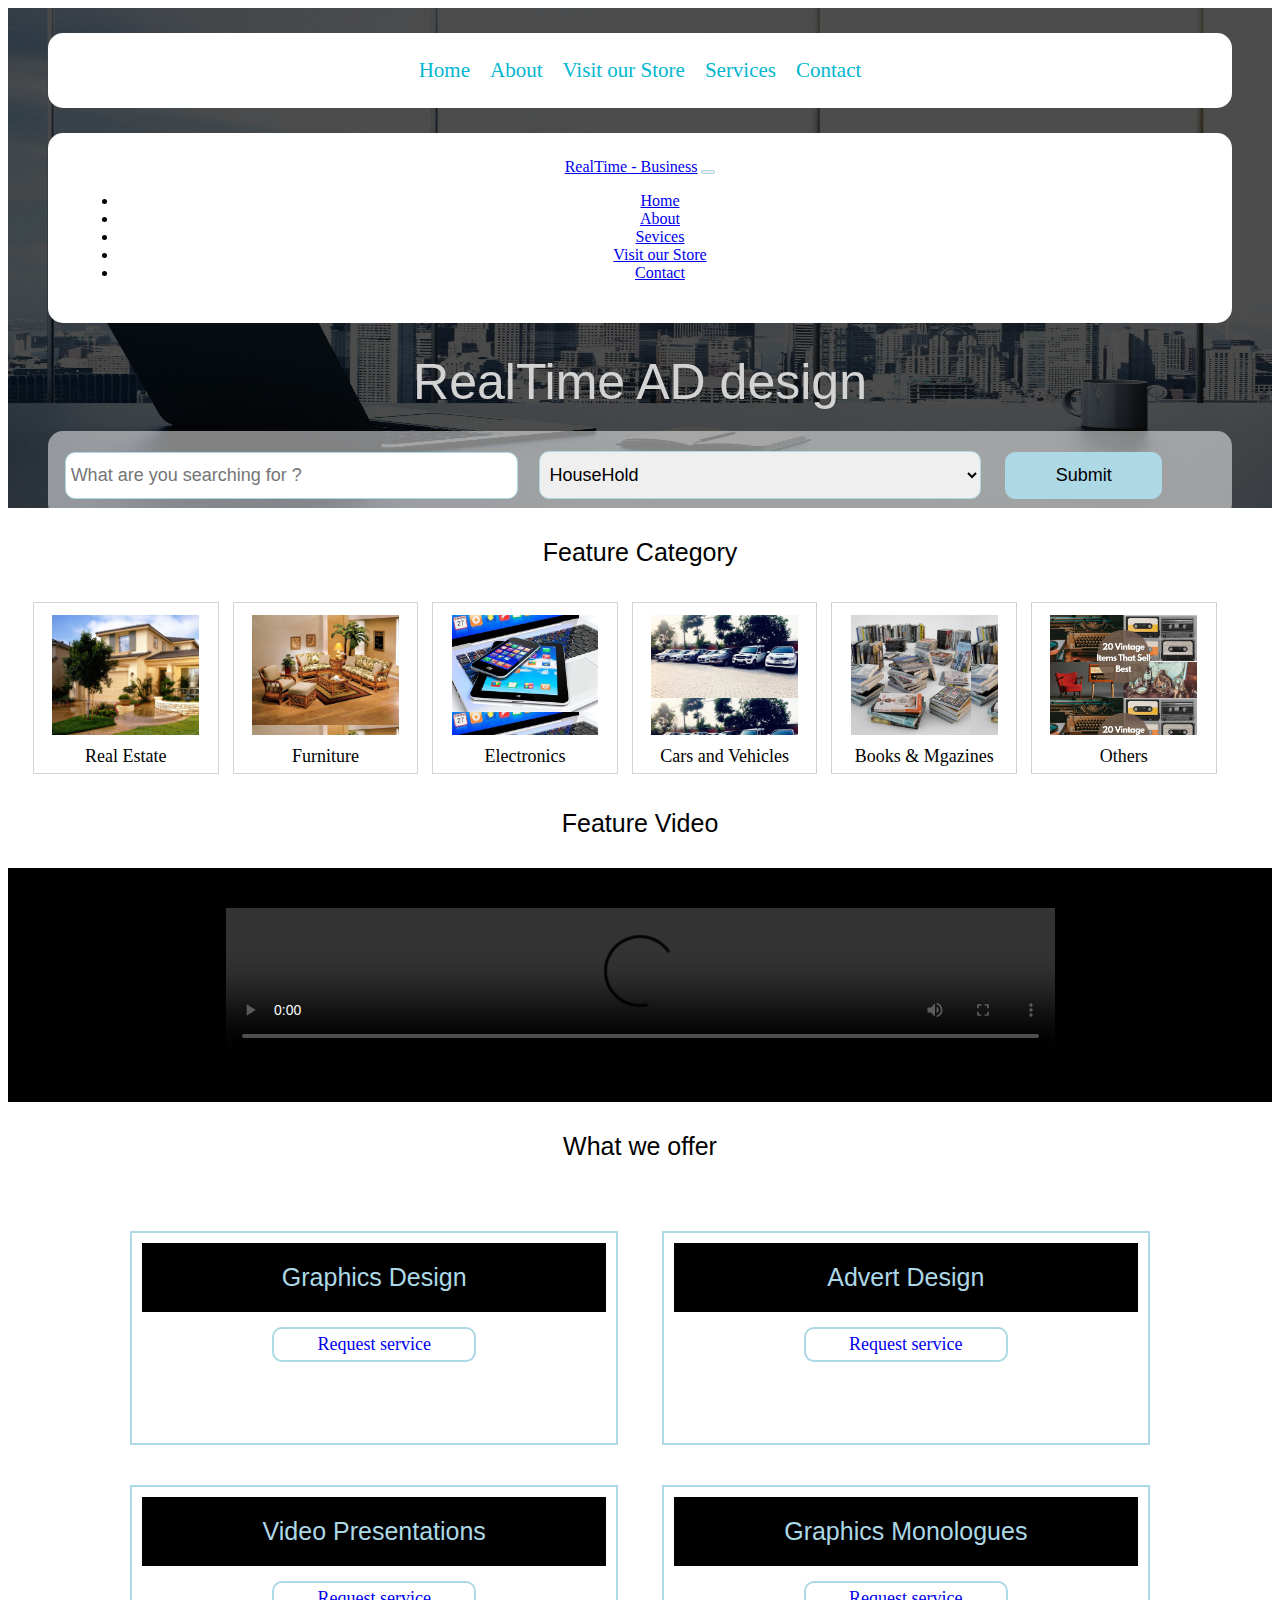
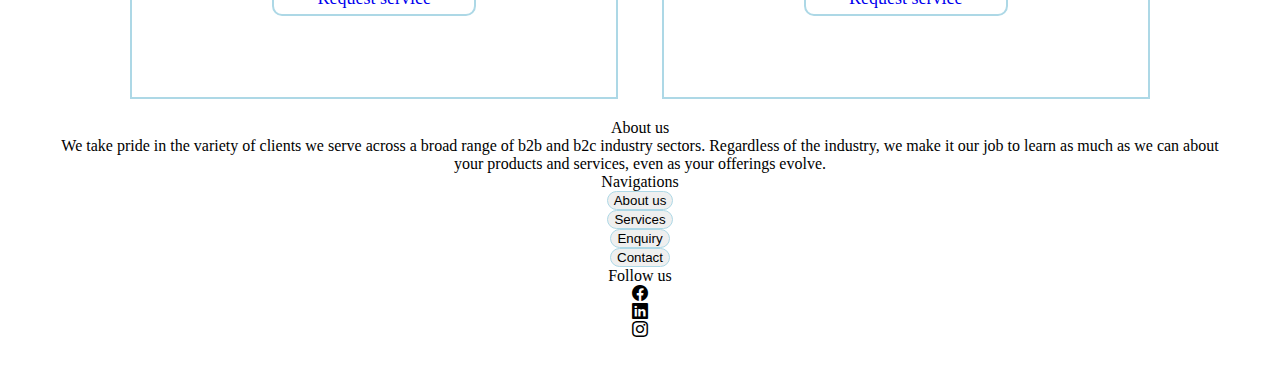
==== index.html @ 5bdc7cec "b29_webfiles03" ====
<!DOCTYPE html>
<html>
<head>
<title> Realtime  - Business Every Day</title>
<meta charset="utf-8">
<meta name="viewport " 
content="width=device-width, 
intital-scale=1.0">
<link rel="stylesheet" 
href="css/site_styles.css">


<link href="https://cdn.jsdelivr.net/npm/bootstrap@5.0.2/dist/css/bootstrap.min.css" rel="stylesheet" integrity="sha384-EVSTQN3/azprG1Anm3QDgpJLIm9Nao0Yz1ztcQTwFspd3yD65VohhpuuCOmLASjC" crossorigin="anonymous">

<link rel="stylesheet" href="https://cdn.jsdelivr.net/npm/bootstrap-icons@1.10.5/font/bootstrap-icons.css">
<style>
.hd_element{height:500px;
background:url('images/bck1.jpg');
background-size:100% 100%;}



.navbar-scroll .nav-link,
.navbar-scroll .navbar-toggler-icon {
color:#02B7D0;
}


</style>
</head>
<body>

<div  class="hd_element">
<div class="hd_cover">

<div class="hd_nav_ct">
<nav class="hd_nav">
<a href="index.html"  class="nav_link">Home</a>
<a href="about.html"  class="nav_link">About</a>
<a href="store.html" class="nav_link" >Visit our Store</a>
<a href="services.html" class="nav_link" >Services</a>
<a href="contact.html" class="nav_link" >Contact</a>
</nav>
</div>

<div class="hd_nav_ct" style="">
<nav class="hd_nav p-4 navbar navbar-expand-lg navbar-light bg-light">
<div class="container-fluid">
<a class="navbar-brand" href="index.html">
RealTime - Business</a>
<button class="navbar-toggler" type="button" data-bs-toggle="collapse" data-bs-target="#navbarNav" aria-controls="navbarNav" aria-expanded="false" aria-label="Toggle navigation">
<span class="navbar-toggler-icon"></span>
</button>
<div class="justify-content-center collapse navbar-collapse" id="navbarNav">
<ul class="navbar-nav">
<li class="nav-item">
<a class="nav-link active"
aria-current="page" href="index.html">Home</a>
</li>
<li class="nav-item">
<a class="nav-link" href="about.html">About</a>
</li>
<li class="nav-item">
<a class="nav-link" href="services.html">
Sevices</a>
</li>


<li class="nav-item">
<a class="nav-link" href="store.html">
Visit our Store</a>
</li>

<li class="nav-item">
<a class="nav-link" href="contact.html">

Contact</a>
</li>

</ul>
</div>
</div>
</nav>
</div>


<div class="hd_lead_ct">
<div class="hd_lead_text">RealTime AD design </div>
</div>

<div class="hd_form">

<form action="" method="GET">
<div class="form_item">
<input type="text" name="searchitem"
placeholder="What are you searching for ?" >
</div>

<div class="form_item">
<select name="categories">
<option value="household">HouseHold</option>
<option value="realestate">Real estate</option>
<option value="education">Education</option>
<option value="ecommerce">Ecommerce</option>
<option value="socialmedia">Social media</option>
</select>
</div>


<div class="form_item2">
<button >Submit</button>
</div>
</form>
</div>





</div></div>






<div class="feature_title">Feature Category</div>

<section  class="feature">


<div class="feature_item">
<div class="feature_img"
style="background:url('images/real-estate.jpg');
background-size:cover;">
<!--
<img class="f_img"src="images/real-estate.jpg"
height="100px">
-->

</div>
<div class="feature_text">Real Estate</div>
</div>





<div class="feature_item">
<div class="feature_img"
style="background:url('images/furniture.jpg');
background-size:contain;">
<!--<img class="f_img"src="">-->

</div>
<div class="feature_text">Furniture</div>
</div>



<div class="feature_item">
<div class="feature_img"
style="background:url('images/electronics.jpg');
background-size:contain;">
<!--<img class="f_img"src="">-->

</div>
<div class="feature_text">Electronics</div>
</div>



<div class="feature_item">
<div class="feature_img"
style="background:url('images/cars.jpg');
background-size:contain;">
<!--<img class="f_img"src="">-->

</div>
<div class="feature_text">Cars and Vehicles</div>
</div>






<div class="feature_item">
<div class="feature_img"
style="background:url('images/books_mags.jpg');
background-size:contain;">
<!--<img class="f_img"src="">-->

</div>
<div class="feature_text">Books & Mgazines</div>
</div>



<div class="feature_item">
<div class="feature_img"
style="background:url('images/others.jpg');
background-size:contain;">
<!--<img class="f_img"src="">-->

</div>
<div class="feature_text">Others</div>
</div>

</section>



<div class="feature_title">Feature Video</div>

<div class="video">
<video controls width=70% >
<source src="video/video.mp4" >
</video>
</div>



<div class="feature_title">
What we offer</div>


<section class="service">

<div class="service_content">
<div class="service_title">
Graphics Design</div>

<a href="enquiry.html">Request service</a>
</div>

<div class="service_content">
<div class="service_title">
Advert Design</div>
<a href="enquiry.html">Request service</a>

</div>

<div class="service_content">
<div class="service_title">
Video Presentations</div>
<a href="enquiry.html">Request service</a>

</div>

<div class="service_content">
<div class="service_title">
Graphics Monologues</div>
<a href="enquiry.html">Request service</a>

</div></div>





<div class="container-fluid ">
<div class="row m-4">

<div class="col-md-4">
<div class="display-5">About us</div>

<div class="p-4">

We take pride in the variety of clients 
we serve across a broad range of b2b
and b2c industry sectors. Regardless 
of the industry, we make it our job 
to learn as much as we can about
your products and services, even as
your offerings evolve. 
</div>


</div>

<div class="col-md-4">
<div class="display-5">Navigations</div>

<div>
<button type="button" 
class="fs-5 btn btn-light p-1 mt-3">
About us</button>
</div>



<div>
<button type="button" 
class="fs-5 btn btn-light p-1 mt-3">
Services</button>
</div>


<div>
<button type="button" 
class="fs-5 btn btn-light p-1 mt-3">
Enquiry</button>
</div>




<div>
<button type="button" 
class="fs-5 btn btn-light p-1 mt-3">
Contact</button>
</div>




</div>


<div class="col-md-4">
<div class="display-5">Follow us</div>


<a class="btn btn-primary mt-4">
<i class="bi bi-facebook"></i>
</a>

<br>

<a class="btn btn-primary mt-4">
<i class="bi bi-linkedin"></i>
</a>


<br>
<a class="btn btn-primary mt-4">
<i class="bi bi-instagram"></i>
</a>



</div>



</div></div>




<!-- Option 1: Bootstrap Bundle with Popper -->
<script src="https://cdn.jsdelivr.net/npm/bootstrap@5.0.2/dist/js/bootstrap.bundle.min.js" integrity="sha384-MrcW6ZMFYlzcLA8Nl+NtUVF0sA7MsXsP1UyJoMp4YLEuNSfAP+JcXn/tWtIaxVXM" crossorigin="anonymous"></script>

</body>

</html>
---- css/site_styles.css ----
.hd_cover{background:rgba(0,0,0,0.7);height:100%}

.hd_lead_ct{padding-top:30px}
.hd_lead_text{font-size:50px;color:lightgray;
text-align:center;font-family:"Arial"}

.hd_nav_ct{padding-top:25px}
.hd_nav{text-align:center;background:white;
padding:25px 30px;margin:0px 40px;
border-radius:15px;}

.nav_link{color:#02B7D0;font-size:21px;
text-decoration:none;margin:0px 8px;}

.hd_form{background:rgba(255,255,255,0.5);
padding:20px 0px;margin:20px 40px;
border-radius:15px;}

.hd_form form{margin:0px 11px;}
.form_item{display:inline-block;width:40%;
text-align:center;}
.form_item2{display:inline-block;
width:15%;text-align:center;}


.form_item input,select,button{
	border-radius:10px;
	border:solid 1px lightblue;}

.form_item input,select{
width:95%;padding:12px 5px;
font-size:18px;
}

.form_item2 button{display:inline-block;
width:90%;padding:12px 5px;
font-size:18px;background:lightblue;
}
/*feature sections*/

.feature{margin:20px;}
.feature_title{margin:20px;
text-align:center;
font-size:25px;padding:10px;
font-family:"Arial"}


.feature_item{padding-top:10px;
padding-bottom:10px;width:15%;height:150px;
display:inline-block;margin:5px;
border:solid 1px lightgray;
text-align:center;cursor:pointer;}


.feature_item:hover{
border:solid 2px lightblue;
}



.feature_img{width:80%;height:80%;
margin:2px;display:inline-block;}

.feature_text{font-size:18px;padding:5px;
font-family:"calibri"}



.video{background:black;
text-align:center;
padding:40px;}



/*our services */

.service{margin:20px;padding:20px;
text-align:center;}
.service_title{margin:5px;
text-align:center;
font-size:25px;padding:20px;
font-family:"Arial";background:black;
color:lightblue;}

.service_content{
text-align:center;
padding:5px;width:40%;
display:inline-block;
height:200px;margin:20px;
border:solid 2px lightblue;
}


.service_content a{
	text-decoration:none;
	font-size:18px;
text-align:center;
padding:5px;width:40%;
display:inline-block;
margin:10px;border-radius:10px;
border:solid 2px lightblue;
}




/*media query*/

@media screen and (max-width:750px){
.hd_element{height:550px;}	
.form_item {width:95%;margin-top:10px;}	
.form_item2 {width:95%;margin-top:10px;}

.service_content{width:80%;}

.feature_item{width:75%;height:200px;}

.feature{text-align:center;}


	
	
}



@media screen and (max-width:700px){
.hd_element{height:680px;}	
}
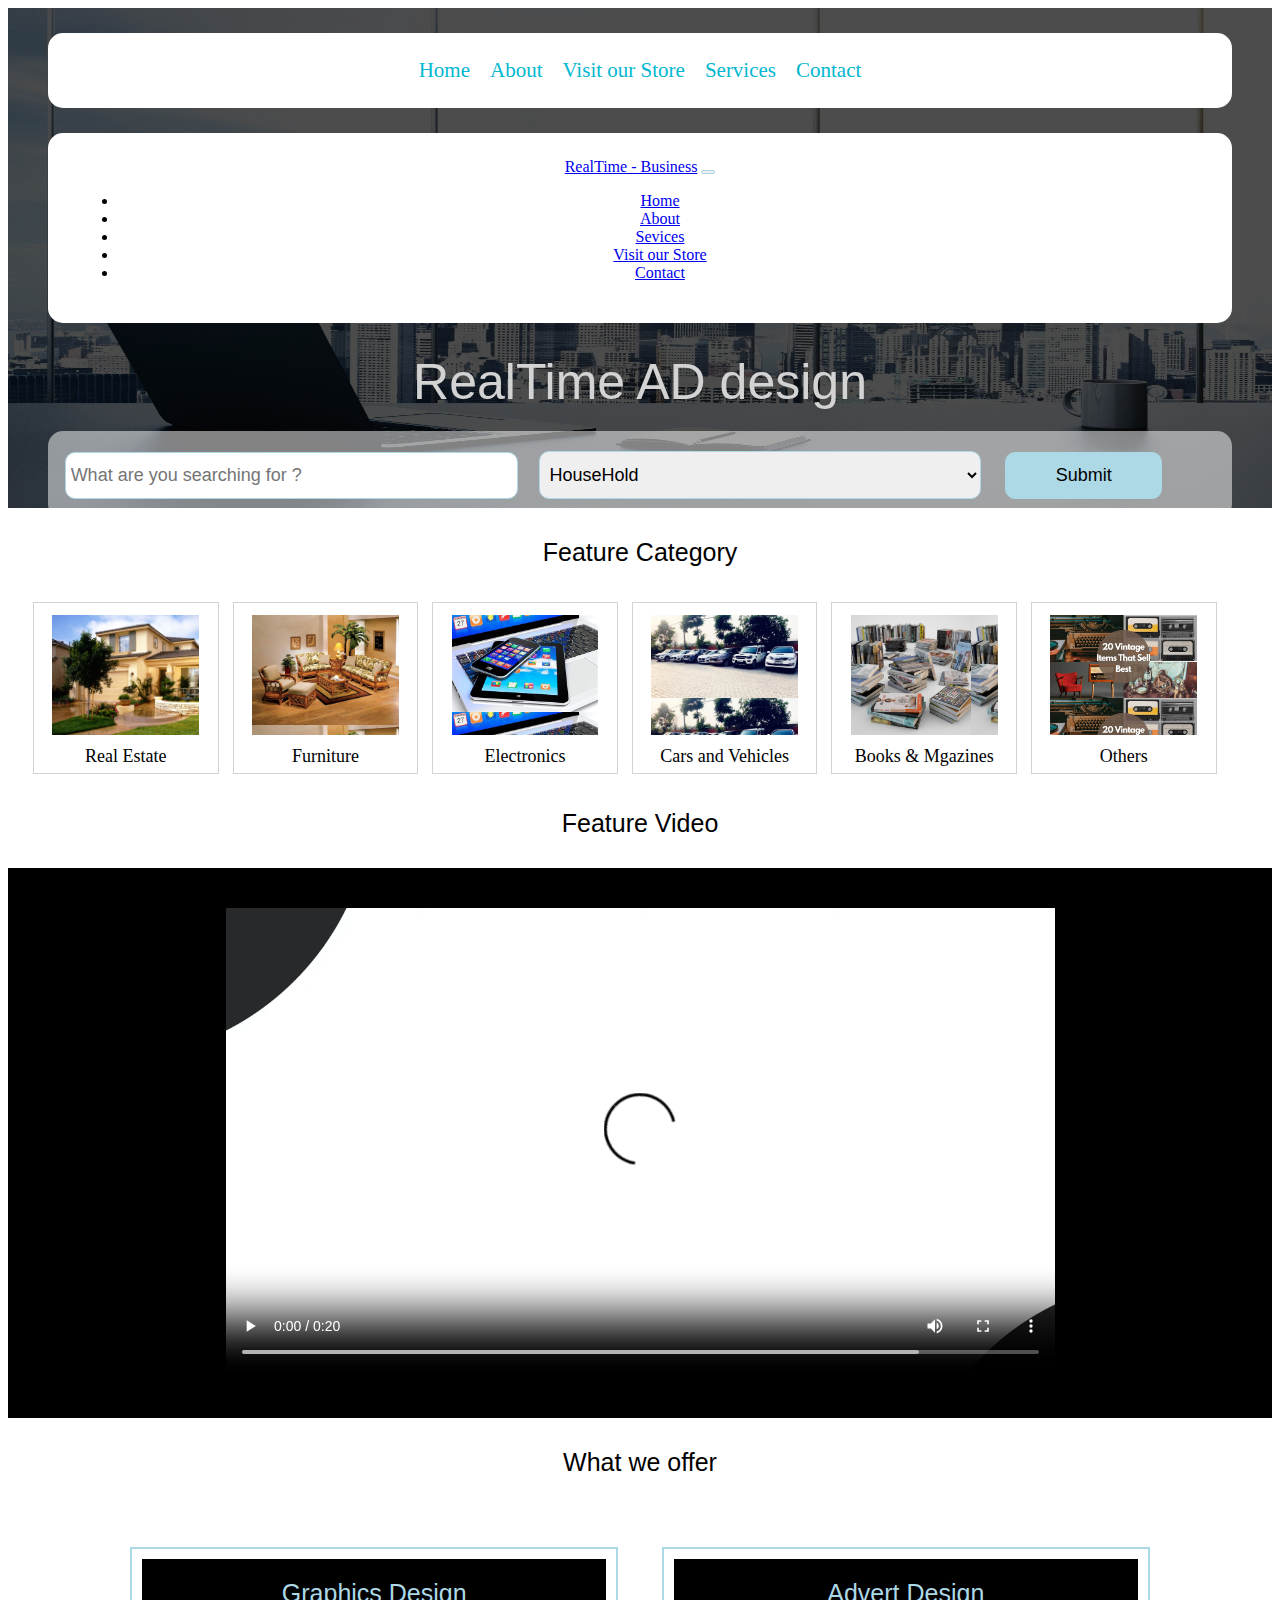
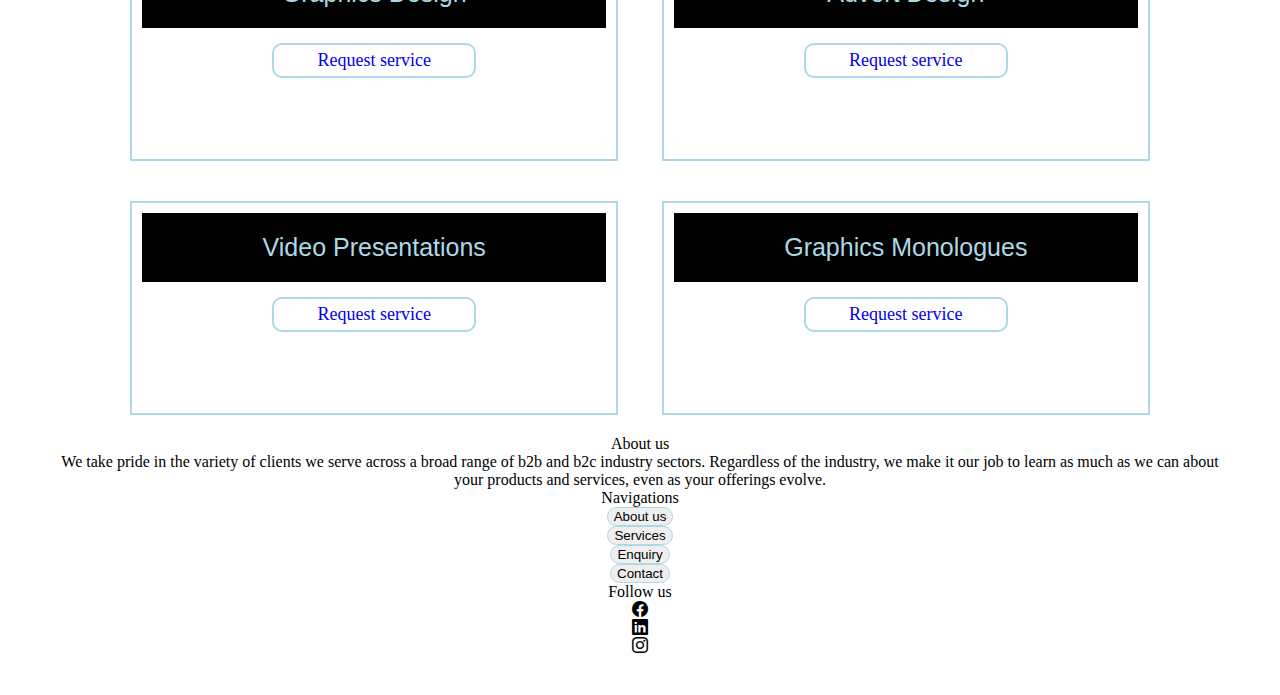
==== commit ea1c4b0d: "Update index.html" ====
--- a/index.html
+++ b/index.html
@@ -215,7 +215,7 @@
 
 <div class="video">
 <video controls width=70% >
-<source src="video/video.mp4" >
+<source src="video/video2.mp4" >
 </video>
 </div>
 
